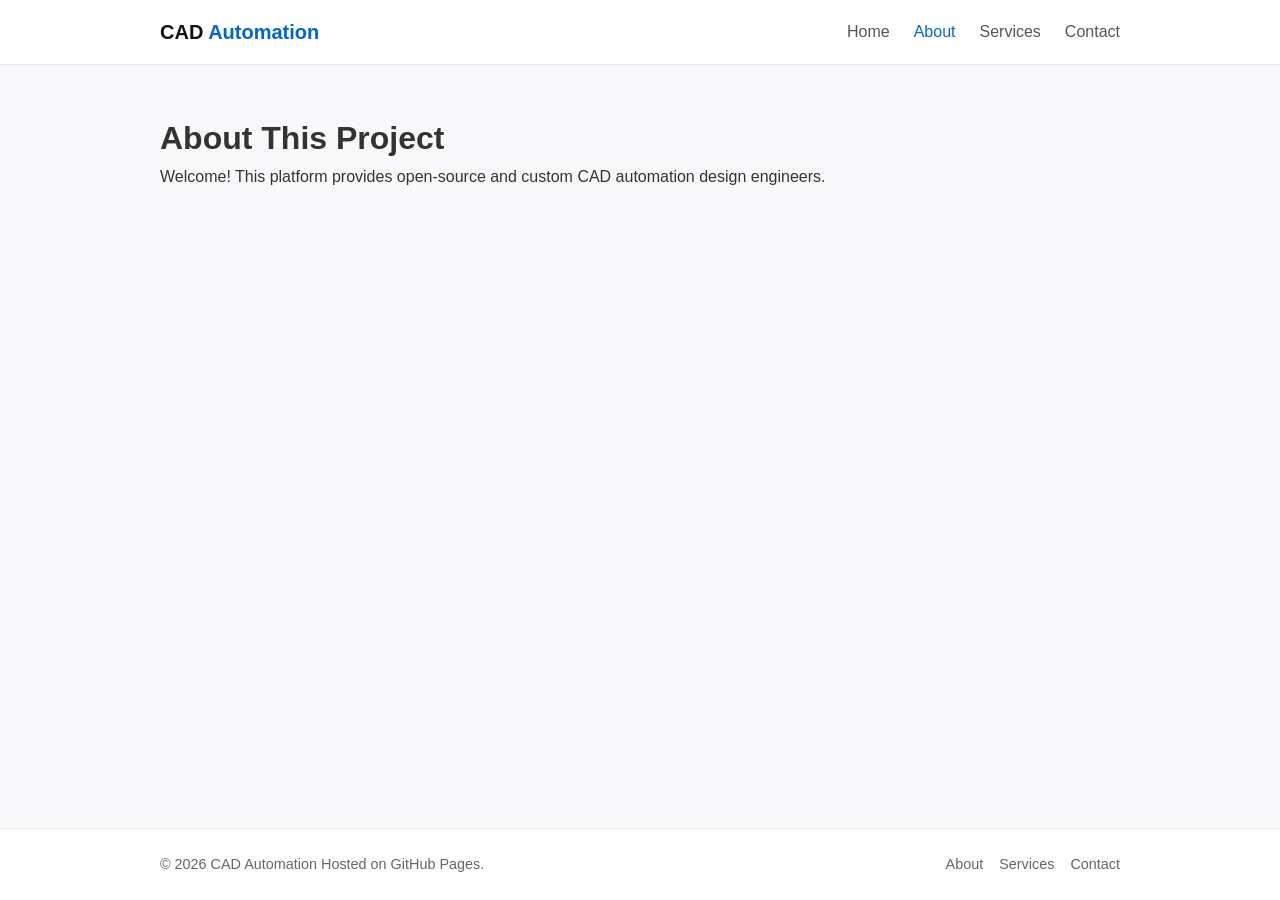
==== about.html @ b83a5fdc "first commit" ====
<!DOCTYPE html>
<html lang="en">
<head>
  <meta charset="UTF-8">
  <meta name="viewport" content="width=device-width, initial-scale=1.0">
  <title>About - CATIA Macros</title>
  <link rel="stylesheet" href="style.css">
</head>
<body>
  <header class="site-header">
    <div class="container header-container">
      <a href="index.html" class="logo">CAD<span> Automation </span></a>
      <nav class="site-nav">
        <ul>
          <li><a href="index.html">Home</a></li>
          <li><a href="about.html" class="active">About</a></li>
          <li><a href="services.html">Services</a></li>
          <li><a href="contact.html">Contact</a></li>
        </ul>
      </nav>
    </div>
  </header>

  <main class="container content">
    <h1>About This Project</h1>
    <p>Welcome! This platform provides open-source and custom CAD automation design engineers.</p>
  </main>

  <footer class="site-footer">
    <div class="container footer-container">
      <p>&copy; 2026 CAD Automation Hosted on GitHub Pages.</p>
      <ul class="footer-links">
        <li><a href="about.html">About</a></li>
        <li><a href="services.html">Services</a></li>
        <li><a href="contact.html">Contact</a></li>
      </ul>
    </div>
  </footer>
</body>
</html>
---- style.css ----
/* --- Reset & Base Styles --- */
* {
  box-sizing: border-box;
  margin: 0;
  padding: 0;
}

body {
  font-family: -apple-system, BlinkMacSystemFont, "Segoe UI", Roboto, Helvetica, Arial, sans-serif;
  line-height: 1.6;
  color: #333;
  background-color: #f9f9fb;
  display: flex;
  flex-direction: column;
  min-height: 100vh;
}

.container {
  max-width: 1000px;
  margin: 0 auto;
  padding: 0 20px;
  width: 100%;
}

a {
  color: #0066cc;
  text-decoration: none;
}

a:hover {
  text-decoration: underline;
}

/* --- Header & Nav --- */
.site-header {
  background: #ffffff;
  border-bottom: 1px solid #eaeaea;
  padding: 1rem 0;
  position: sticky;
  top: 0;
  z-index: 100;
}

.header-container {
  display: flex;
  justify-content: space-between;
  align-items: center;
}

.logo {
  font-size: 1.25rem;
  font-weight: 700;
  color: #111;
}

.logo span {
  color: #0066cc;
}

.site-nav ul {
  display: flex;
  list-style: none;
  gap: 1.5rem;
}

.site-nav a {
  color: #555;
  font-weight: 500;
}

.site-nav a:hover,
.site-nav a.active {
  color: #0066cc;
}

/* --- Main Content Area --- */
.content {
  flex: 1;
  padding: 3rem 20px;
}

.placeholder-hero {
  text-align: center;
  padding: 2rem 0;
}

/* --- Footer --- */
.site-footer {
  background: #ffffff;
  border-top: 1px solid #eaeaea;
  padding: 1.5rem 0;
  font-size: 0.9rem;
  color: #666;
}

.footer-container {
  display: flex;
  justify-content: space-between;
  align-items: center;
  flex-wrap: wrap;
  gap: 1rem;
}

.footer-links {
  display: flex;
  list-style: none;
  gap: 1rem;
}

.footer-links a {
  color: #666;
}

/* --- Responsive Mobile Layout --- */
@media (max-width: 600px) {
  .header-container,
  .footer-container {
    flex-direction: column;
    text-align: center;
    gap: 0.75rem;
  }

  .site-nav ul {
    gap: 1rem;
  }
}
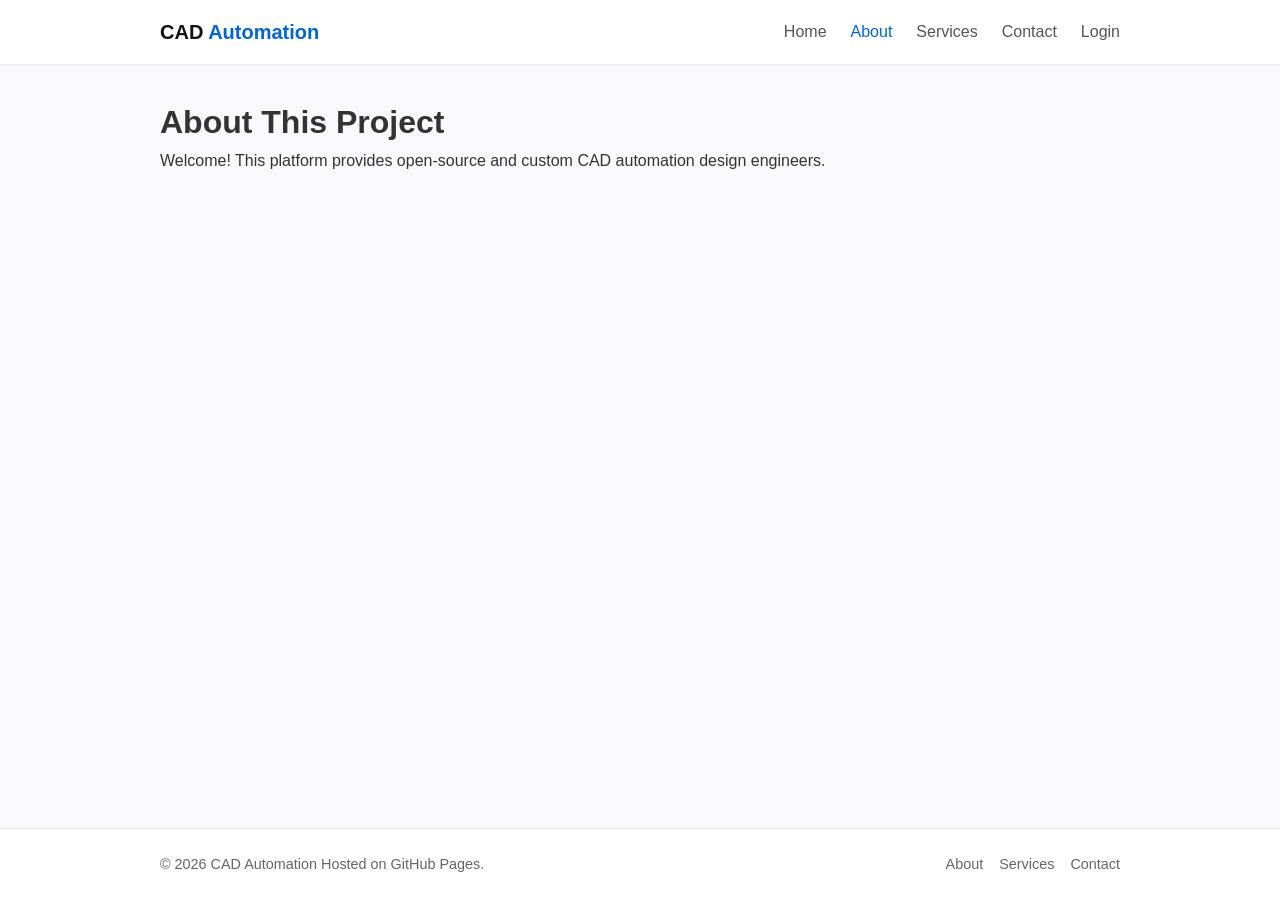
==== commit aa894338: "2.0.1" ====
--- a/about.html
+++ b/about.html
@@ -16,6 +16,7 @@
           <li><a href="about.html" class="active">About</a></li>
           <li><a href="services.html">Services</a></li>
           <li><a href="contact.html">Contact</a></li>
+          <li><a href="login.html">Login</a></li>
         </ul>
       </nav>
     </div>
--- a/style.css
+++ b/style.css
@@ -76,12 +76,12 @@
 /* --- Main Content Area --- */
 .content {
   flex: 1;
-  padding: 3rem 20px;
+  padding: 2rem 20px;
 }
 
 .placeholder-hero {
   text-align: center;
-  padding: 2rem 0;
+  padding: 1rem 0;
 }
 
 /* --- Footer --- */
@@ -109,6 +109,17 @@
 
 .footer-links a {
   color: #666;
+}
+.btn{
+  background: #39bdff;
+  padding: 0.5rem;
+  border-radius: 5px;
+  border:none;
+  padding: 0.5rem 1.5rem;
+}
+.video{
+  max-width: 480px;
+  width: 100%;
 }
 
 /* --- Responsive Mobile Layout --- */
@@ -123,4 +134,118 @@
   .site-nav ul {
     gap: 1rem;
   }
+
+  #myForm {
+        display: flex;
+        flex-direction: column;
+    }
+
+    #myForm label,
+    #myForm input,
+    #myForm button {
+        width: 100%;
+        font-size: medium;
+        /* padding: 10px; */
+        display: inline;
+        margin: auto;
+        /* max-height: 2rem; */
+        /* border: #686868 1px dotted; */
+    }
+
+    .card {
+        background: var(--white);
+        border-radius: 12px;
+        box-shadow: 0 4px 15px rgba(0, 0, 0, 0.05);
+        padding: 0.5rem;
+    }
+
+    .login-card {
+        width: 100%;
+        height: 400px;
+        display: flex;
+        flex-direction: column;
+        justify-content: center;
+        align-items: center;
+        margin: auto;
+        box-shadow: 0 4px 8px rgba(0, 0, 0, 0.1);
+        border-radius: 10px;
+        background-color: #f9f9f9;
+
+    }
+
+}
+
+/* -----------form --------------- */
+#myForm {
+    display: flex;
+    gap: 10px;
+    margin-top: 20px;
+}
+
+#myForm input {
+    flex: 1;
+    /* Takes up available space */
+    padding: 12px 15px;
+    border: 2px solid #eee;
+    /* Softer border */
+    border-radius: 8px;
+    transition: border-color 0.3s ease;
+}
+
+#myForm input:focus {
+    outline: none;
+    border-color: var(--primary-color);
+}
+
+#myForm button {
+    padding: 12px 24px;
+    font-weight: 600;
+    border-radius: 8px;
+    background: linear-gradient(135deg, #0984e3, #00a8ff);
+    box-shadow: 0 4px 12px rgba(9, 132, 227, 0.2);
+}
+
+.login-card {
+    width: 400px;
+    max-width: 400px;
+    height: 400px;
+    display: flex;
+    flex-direction: column;
+    justify-content: center;
+    align-items: center;
+    margin: auto;
+    box-shadow: 0 4px 8px rgba(0, 0, 0, 0.1);
+    padding: 50px;
+    border-radius: 10px;
+    background-color: #f9f9f9;
+
+}
+
+.login-card input {
+    width: 100%;
+    box-sizing: border-box;
+    padding: 10px;
+    margin: 10px 0;
+    border: 1px solid #ccc;
+    border-radius: 5px;
+    font-size: 1rem;
+}
+
+.form-group {
+    width: 100%;
+    display: flex;
+    flex-direction: column;
+    align-items: flex-start;
+    /* Keeps labels left-aligned */
+}
+
+.login-card button {
+    background-color: #0984e3;
+    width: 50%;
+    padding: 10px;
+    margin: 10px 0;
+    max-width: 160px;
+    color: white;
+    border: none;
+    cursor: pointer;
 }
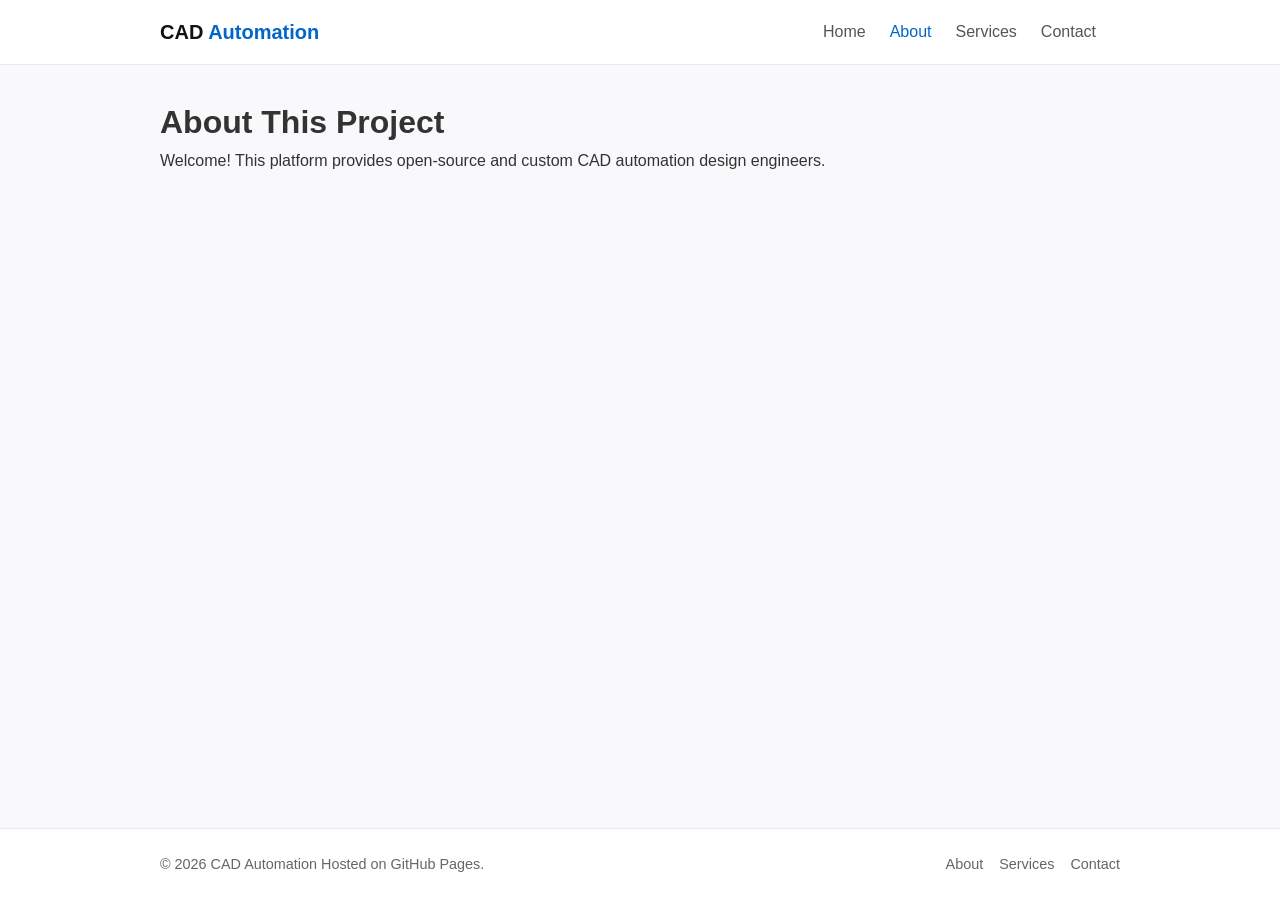
==== commit bd643db9: "first comit on new branch no-login-just-ask-for-email-when-download" ====
--- a/about.html
+++ b/about.html
@@ -16,7 +16,7 @@
           <li><a href="about.html" class="active">About</a></li>
           <li><a href="services.html">Services</a></li>
           <li><a href="contact.html">Contact</a></li>
-          <li><a href="login.html">Login</a></li>
+          <li id="auth-link"></li>
         </ul>
       </nav>
     </div>
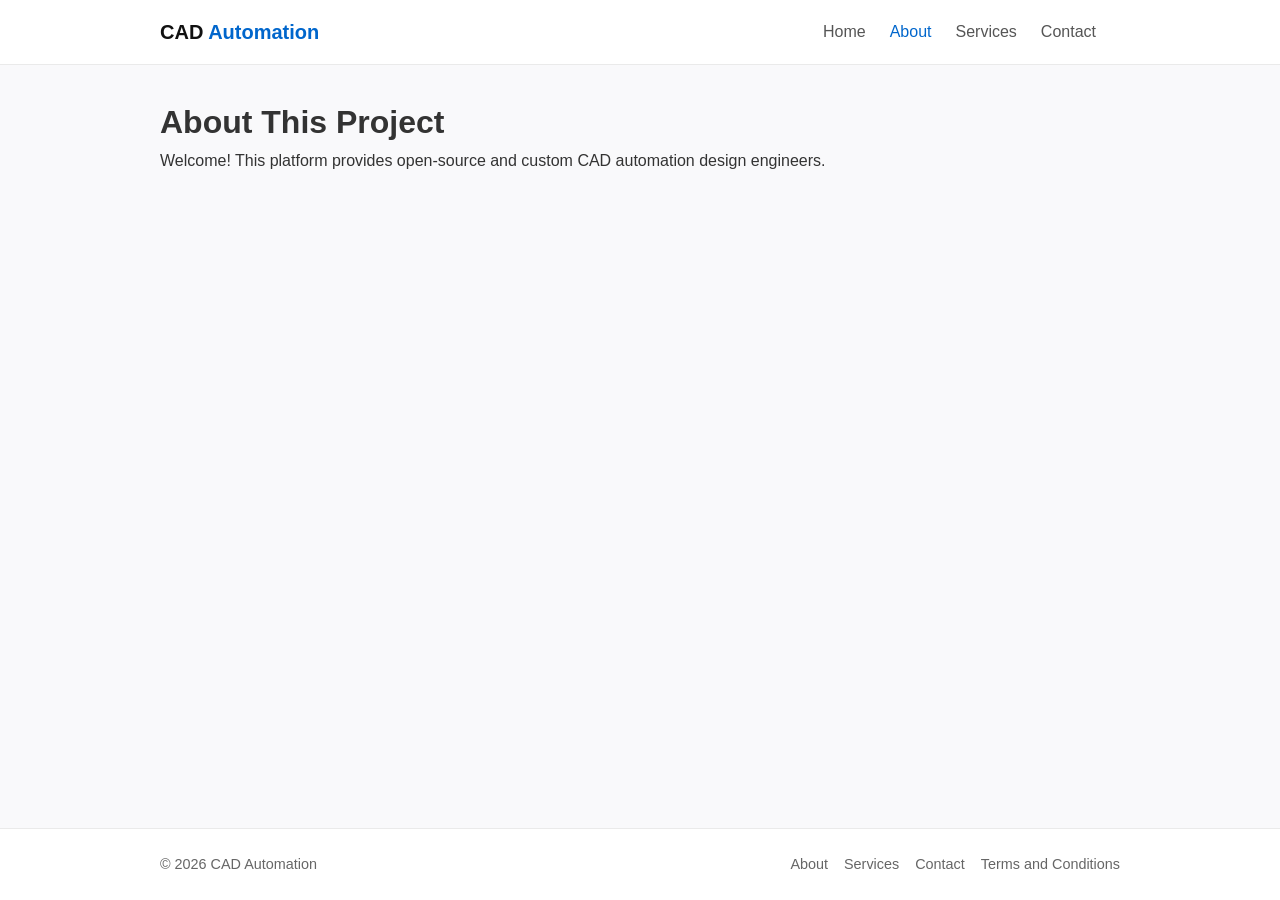
==== commit ce75a691: "4.0.7" ====
--- a/about.html
+++ b/about.html
@@ -29,13 +29,15 @@
 
   <footer class="site-footer">
     <div class="container footer-container">
-      <p>&copy; 2026 CAD Automation Hosted on GitHub Pages.</p>
+      <p>&copy; 2026 CAD Automation</p>
       <ul class="footer-links">
         <li><a href="about.html">About</a></li>
         <li><a href="services.html">Services</a></li>
         <li><a href="contact.html">Contact</a></li>
+        <li><a href="terms-conditions.html">Terms and Conditions</a></li>
       </ul>
     </div>
   </footer>
+  <script src="script.js?v=1.0"></script>
 </body>
 </html>
--- a/style.css
+++ b/style.css
@@ -3,9 +3,11 @@
   box-sizing: border-box;
   margin: 0;
   padding: 0;
+
 }
 
 body {
+
   font-family: -apple-system, BlinkMacSystemFont, "Segoe UI", Roboto, Helvetica, Arial, sans-serif;
   line-height: 1.6;
   color: #333;
@@ -13,6 +15,7 @@
   display: flex;
   flex-direction: column;
   min-height: 100vh;
+
 }
 
 .container {
@@ -110,20 +113,23 @@
 .footer-links a {
   color: #666;
 }
-.btn{
+
+.btn {
   background: #39bdff;
   padding: 0.5rem;
   border-radius: 5px;
-  border:none;
+  border: none;
   padding: 0.5rem 1.5rem;
 }
-.video{
+
+.video {
   max-width: 480px;
   width: 100%;
 }
 
 /* --- Responsive Mobile Layout --- */
 @media (max-width: 600px) {
+
   .header-container,
   .footer-container {
     flex-direction: column;
@@ -136,78 +142,31 @@
   }
 
   #myForm {
-        display: flex;
-        flex-direction: column;
-    }
-
-    #myForm label,
-    #myForm input,
-    #myForm button {
-        width: 100%;
-        font-size: medium;
-        /* padding: 10px; */
-        display: inline;
-        margin: auto;
-        /* max-height: 2rem; */
-        /* border: #686868 1px dotted; */
-    }
-
-    .card {
-        background: var(--white);
-        border-radius: 12px;
-        box-shadow: 0 4px 15px rgba(0, 0, 0, 0.05);
-        padding: 0.5rem;
-    }
-
-    .login-card {
-        width: 100%;
-        height: 400px;
-        display: flex;
-        flex-direction: column;
-        justify-content: center;
-        align-items: center;
-        margin: auto;
-        box-shadow: 0 4px 8px rgba(0, 0, 0, 0.1);
-        border-radius: 10px;
-        background-color: #f9f9f9;
-
-    }
-
-}
-
-/* -----------form --------------- */
-#myForm {
     display: flex;
-    gap: 10px;
-    margin-top: 20px;
-}
-
-#myForm input {
-    flex: 1;
-    /* Takes up available space */
-    padding: 12px 15px;
-    border: 2px solid #eee;
-    /* Softer border */
-    border-radius: 8px;
-    transition: border-color 0.3s ease;
-}
-
-#myForm input:focus {
-    outline: none;
-    border-color: var(--primary-color);
-}
-
-#myForm button {
-    padding: 12px 24px;
-    font-weight: 600;
-    border-radius: 8px;
-    background: linear-gradient(135deg, #0984e3, #00a8ff);
-    box-shadow: 0 4px 12px rgba(9, 132, 227, 0.2);
-}
-
-.login-card {
-    width: 400px;
-    max-width: 400px;
+    flex-direction: column;
+  }
+
+  #myForm label,
+  #myForm input,
+  #myForm button {
+    width: 100%;
+    font-size: medium;
+    /* padding: 10px; */
+    display: inline;
+    margin: auto;
+    /* max-height: 2rem; */
+    /* border: #686868 1px dotted; */
+  }
+
+  .card {
+    background: var(--white);
+    border-radius: 12px;
+    box-shadow: 0 4px 15px rgba(0, 0, 0, 0.05);
+    padding: 0.5rem;
+  }
+
+  .login-card {
+    width: 100%;
     height: 400px;
     display: flex;
     flex-direction: column;
@@ -215,37 +174,215 @@
     align-items: center;
     margin: auto;
     box-shadow: 0 4px 8px rgba(0, 0, 0, 0.1);
-    padding: 50px;
     border-radius: 10px;
     background-color: #f9f9f9;
 
+  }
+
+}
+
+/* -----------form --------------- */
+#myForm {
+  display: flex;
+  gap: 10px;
+  margin-top: 20px;
+}
+
+#myForm input {
+  flex: 1;
+  /* Takes up available space */
+  padding: 12px 15px;
+  border: 2px solid #eee;
+  /* Softer border */
+  border-radius: 8px;
+  transition: border-color 0.3s ease;
+}
+
+#myForm input:focus {
+  outline: none;
+  border-color: var(--primary-color);
+}
+
+#myForm button {
+  padding: 12px 24px;
+  font-weight: 600;
+  border-radius: 8px;
+  background: linear-gradient(135deg, #0984e3, #00a8ff);
+  box-shadow: 0 4px 12px rgba(9, 132, 227, 0.2);
+}
+
+.login-card {
+  width: 400px;
+  max-width: 400px;
+  height: 400px;
+  display: flex;
+  flex-direction: column;
+  justify-content: center;
+  align-items: center;
+  margin: auto;
+  box-shadow: 0 4px 8px rgba(0, 0, 0, 0.1);
+  padding: 50px;
+  border-radius: 10px;
+  background-color: #f9f9f9;
+
 }
 
 .login-card input {
-    width: 100%;
-    box-sizing: border-box;
-    padding: 10px;
-    margin: 10px 0;
-    border: 1px solid #ccc;
-    border-radius: 5px;
-    font-size: 1rem;
+  width: 100%;
+  box-sizing: border-box;
+  padding: 10px;
+  margin: 10px 0;
+  border: 1px solid #ccc;
+  border-radius: 5px;
+  font-size: 1rem;
 }
 
 .form-group {
-    width: 100%;
-    display: flex;
-    flex-direction: column;
-    align-items: flex-start;
-    /* Keeps labels left-aligned */
+  width: 100%;
+  display: flex;
+  flex-direction: column;
+  align-items: flex-start;
+  /* Keeps labels left-aligned */
 }
 
 .login-card button {
-    background-color: #0984e3;
-    width: 50%;
-    padding: 10px;
-    margin: 10px 0;
-    max-width: 160px;
-    color: white;
-    border: none;
-    cursor: pointer;
+  background-color: #0984e3;
+  width: 50%;
+  padding: 10px;
+  margin: 10px 0;
+  max-width: 160px;
+  color: white;
+  border: none;
+  cursor: pointer;
+}
+
+.update-date {
+  /* Uses a linear timing function to fade smoothly */
+  animation: smooth-blink 2s linear infinite;
+  font-style: italic;
+  font-size: 0.9rem;
+  color: #5f5f5f;
+    white-space: nowrap;
+  overflow: hidden;
+  text-overflow: ellipsis;
+}
+
+@keyframes smooth-blink {
+
+  0%,
+  100% {
+    opacity: 1;
+  }
+
+  50% {
+    opacity: 0;
+  }
+}
+
+#download-btn {
+  /* Layout & Alignment */
+  display: inline-flex;
+  align-items: center;
+  gap: 10px;
+  /* Space between icon and text */
+
+  /* Typography */
+  font-family: 'Inter', system-ui, -apple-system, sans-serif;
+  font-size: 16px;
+  font-weight: 600;
+  color: #ffffff;
+  text-decoration: none;
+  /* Removes default underline */
+
+  /* Sizing & Shape */
+  padding: 14px 28px;
+  border-radius: 50px;
+  /* Pill-shaped */
+
+  /* Background & Depth */
+  background: linear-gradient(135deg, #6366f1 0%, #4f46e5 100%);
+  /* Modern Purple/Blue gradient */
+  box-shadow: 0 4px 15px rgba(79, 70, 229, 0.3);
+
+  /* Micro-interactions */
+  transition: all 0.3s ease;
+  cursor: pointer;
+}
+
+/* Hover & Focus Interactions */
+#download-btn:hover {
+  transform: translateY(-2px);
+  /* Moves button up slightly */
+  box-shadow: 0 6px 20px rgba(79, 70, 229, 0.4);
+  background: linear-gradient(135deg, #4f46e5 0%, #4338ca 100%);
+}
+
+#download-btn:active {
+  transform: translateY(0);
+  /* Pushes down when clicked */
+  box-shadow: 0 3px 10px rgba(79, 70, 229, 0.2);
+}
+
+#software {
+  display: grid;
+  grid-template-columns: repeat(3, minmax(0, 1fr));
+  gap: 1rem;
+  width: 100%;
+  margin: 2rem 0;
+}
+
+.software-item .secondary-text {
+  margin-top: 0.45rem;
+  color: #6b7280;
+  font-size: 0.78rem;
+  font-weight: 600;
+  letter-spacing: 0.04em;
+  text-transform: uppercase;
+}
+
+.software-item {
+  display: flex;
+  min-height: 8rem;
+  flex-direction: column;
+  align-items: center;
+  justify-content: center;
+  padding: 1.5rem 1rem;
+  border: 1px solid #d8e8f5;
+  border-radius: 12px;
+  background: linear-gradient(145deg, #ffffff, #f4faff);
+  box-shadow: 0 8px 20px rgba(23, 92, 145, 0.08);
+  text-align: center;
+  font-size: 1.25rem;
+  font-weight: 700;
+  color: #17324d;
+  cursor: pointer;
+  transition: transform 0.2s ease, border-color 0.2s ease, box-shadow 0.2s ease;
+}
+
+.software-item:hover {
+  border-color: #39bdff;
+  box-shadow: 0 14px 28px rgba(23, 92, 145, 0.16);
+  transform: translateY(-4px);
+}
+
+.software-item:active {
+  transform: translateY(0);
+  box-shadow: 0 8px 16px rgba(23, 92, 145, 0.1);
+}
+
+@media (max-width: 700px) {
+  #software {
+    grid-template-columns: 1fr;
+    margin: 1.5rem 0;
+  }
+
+  .software-item {
+    min-height: 6rem;
+  }
+}
+
+#macro-list li {
+  border-bottom: 1px solid #e0e0e0;
+  padding-top: 0.5rem;
+  padding-bottom: 0.5rem;
 }
